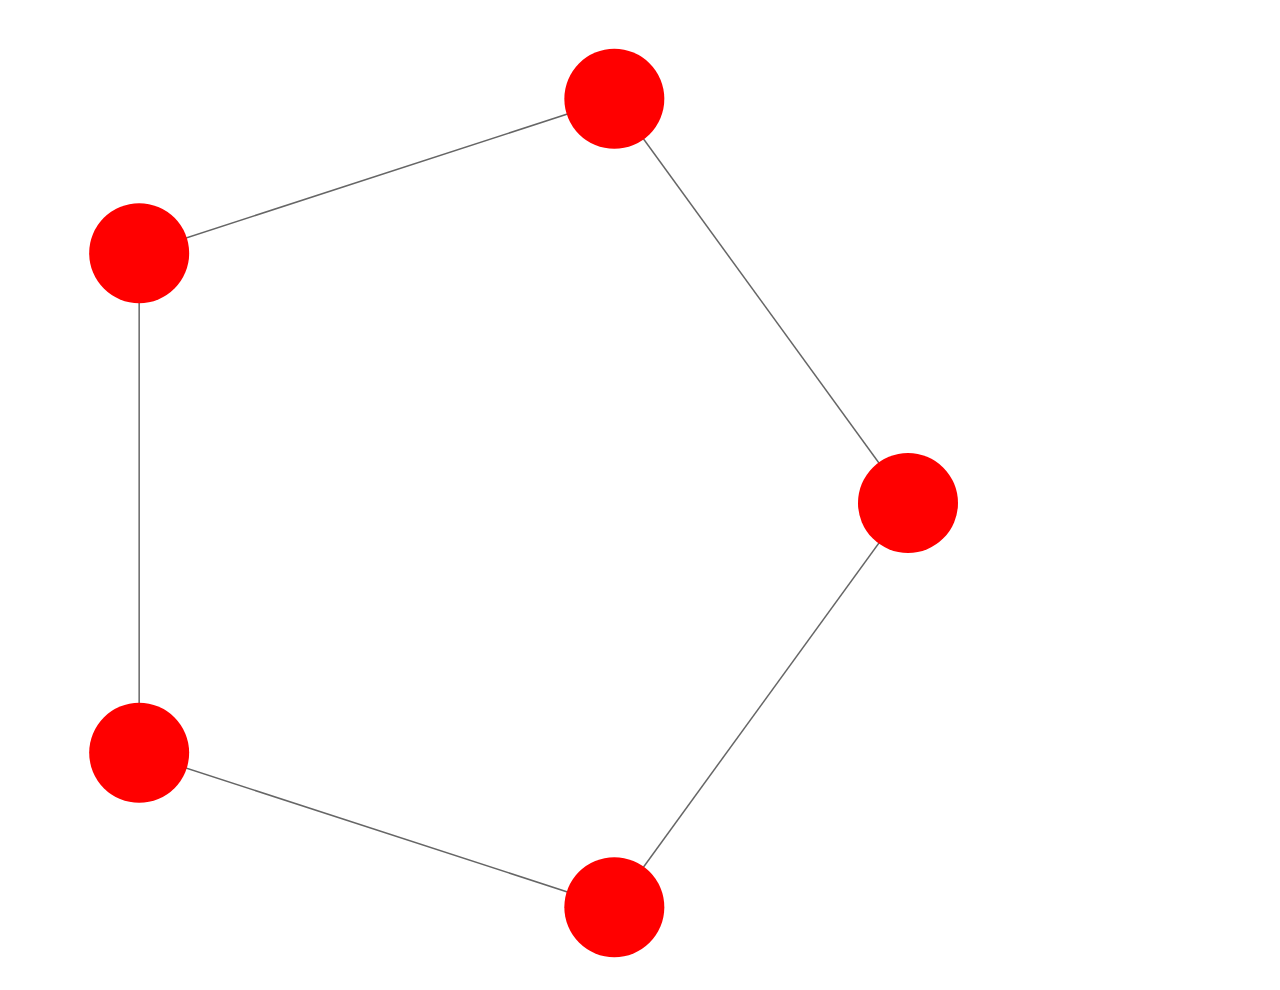
==== index.html @ 308909d9 "Initial commit" ====
<!DOCTYPE html>

<meta charset="utf-8">

<html>
	<head>
		<!--<meta http-equiv="Content-Security-Policy" content="default-src 'self' data: gap: https://ssl.gstatic.com 'unsafe-eval'; style-src 'self' 'unsafe-inline'; media-src *; img-src 'self' data: content:;">-->
		<!--<meta name="format-detection" content="telephone=no">-->
		<!--<meta name="msapplication-tap-highlight" content="no"> -->
		<!--<meta name="viewport" content="user-scalable=no, initial-scale=1, maximum-scale=1, minimum-scale=1, width=device-width"> -->
		<link rel="stylesheet" type="text/css" href="css/style.css">
	</head>

	<body>
		<!-- <div id="viz"></div> -->
		<svg id="game">
			<line class="link" x1="50" y1="50" x2="50" y2="150"></line>
			<g class="node" transform="translate(50, 50)">
				<circle r="50" style="fill: rgb(255, 0, 0);"></circle>
			</g>
			<!-- 950 - 50 -->
			<g class="node" transform="translate(900, 50)">
				<circle r="50" style="fill: rgb(255, 0, 0);"></circle>
			</g>
			<g class="node" transform="translate(475, 50)">
				<circle r="50" style="fill: rgb(255, 0, 0);"></circle>
			</g>
		</svg>

		<script src="./d3.js"></script>
		<script src="./jquery-2.1.4.min.js"></script>
		<script src="./circle-graph-attach.js"></script>
		<script src="./main.js"></script>

		<!-- <script src="./TestMessage.js"></script>

		<script src="./d3.js"></script>
		<script src="./jquery-2.1.4.min.js"></script>

		<script src="./graph.js"></script>
		<script src="./UndirectedGraph.js"></script>
		<script src="./D3Graph.js"></script>
		<script src="./DataTransmute.js"></script>
		<script type="text/javascript" src="./d3/d3.js"></script>
		<script type="text/javascript" src="./Jquery/jquery-2.1.4.min.js"></script>

		<script src="./bodyscript.js"></script>
		<script src="./test.js"></script> -->

	</body>
</html>
---- css/style.css ----
.link {
    fill: none;
    stroke: #666;
    stroke-width: 1.5px;
}

.node circle {
    fill: #ccc;
    stroke: #fff;
    stroke-width: 1.5px;
}

text {
    font: 10px sans-serif;
    pointer-events: none;
}

#game {
    width: 950px;
    height: 950px;
    /*border-width: 1px;*/
    /*border-style: solid;*/
    margin-top: 20px;
}
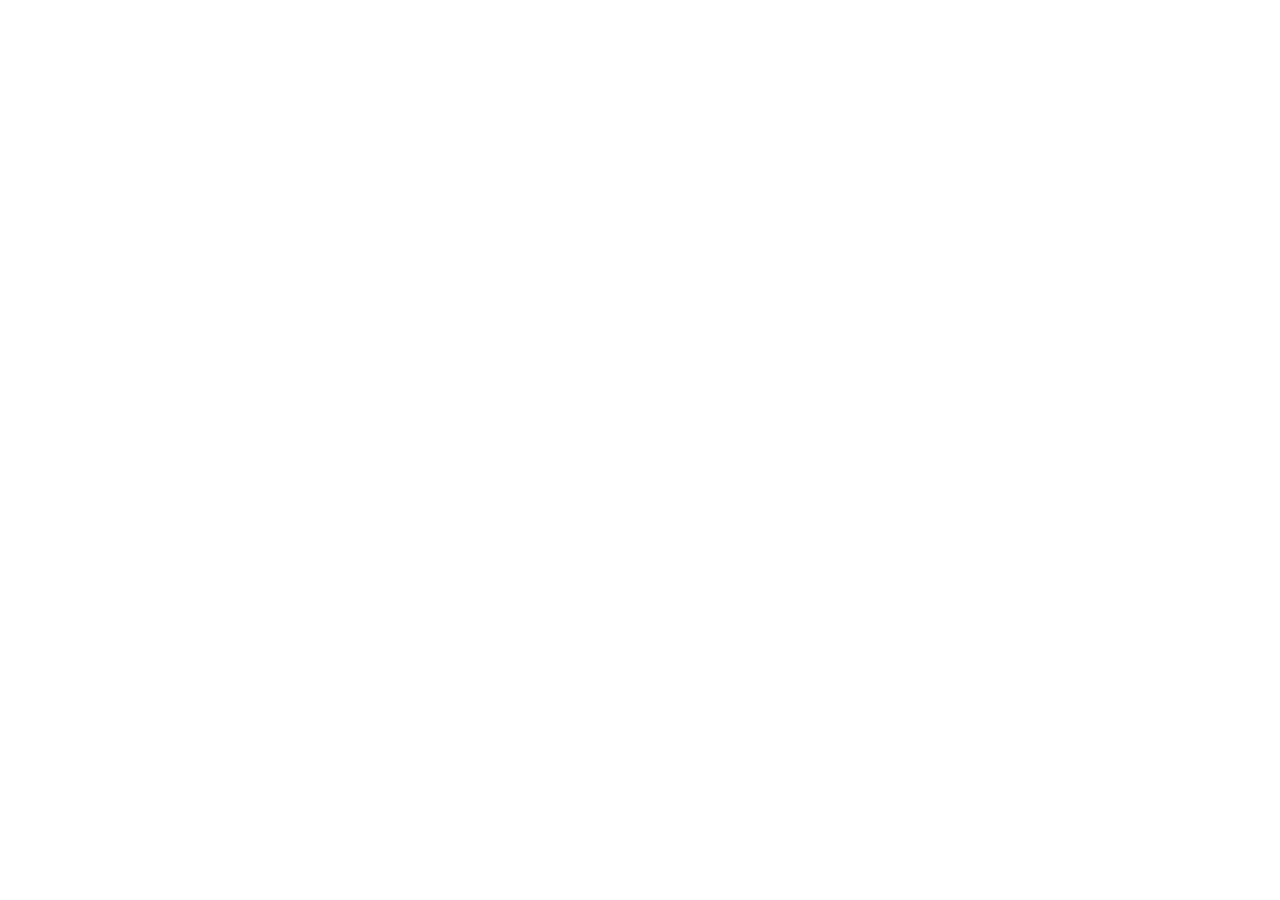
==== commit dd2abbcb: "change to bring game back" ====
--- a/index.html
+++ b/index.html
@@ -12,27 +12,27 @@
 	</head>
 
 	<body>
-		<!-- <div id="viz"></div> -->
-		<svg id="game">
-			<line class="link" x1="50" y1="50" x2="50" y2="150"></line>
-			<g class="node" transform="translate(50, 50)">
-				<circle r="50" style="fill: rgb(255, 0, 0);"></circle>
-			</g>
-			<!-- 950 - 50 -->
-			<g class="node" transform="translate(900, 50)">
-				<circle r="50" style="fill: rgb(255, 0, 0);"></circle>
-			</g>
-			<g class="node" transform="translate(475, 50)">
-				<circle r="50" style="fill: rgb(255, 0, 0);"></circle>
-			</g>
-		</svg>
+		 <div id="viz"></div>
+		<!--<svg id="game">-->
+			<!--<line class="link" x1="50" y1="50" x2="50" y2="150"></line>-->
+			<!--<g class="node" transform="translate(50, 50)">-->
+				<!--<circle r="50" style="fill: rgb(255, 0, 0);"></circle>-->
+			<!--</g>-->
+			<!--&lt;!&ndash; 950 - 50 &ndash;&gt;-->
+			<!--<g class="node" transform="translate(900, 50)">-->
+				<!--<circle r="50" style="fill: rgb(255, 0, 0);"></circle>-->
+			<!--</g>-->
+			<!--<g class="node" transform="translate(475, 50)">-->
+				<!--<circle r="50" style="fill: rgb(255, 0, 0);"></circle>-->
+			<!--</g>-->
+		<!--</svg>-->
 
-		<script src="./d3.js"></script>
-		<script src="./jquery-2.1.4.min.js"></script>
-		<script src="./circle-graph-attach.js"></script>
-		<script src="./main.js"></script>
+		<!--<script src="./d3.js"></script>-->
+		<!--<script src="./jquery-2.1.4.min.js"></script>-->
+		<!--<script src="./circle-graph-attach.js"></script>-->
+		<!--<script src="./main.js"></script>-->
 
-		<!-- <script src="./TestMessage.js"></script>
+		<!--<script src="./TestMessage.js"></script>-->
 
 		<script src="./d3.js"></script>
 		<script src="./jquery-2.1.4.min.js"></script>
@@ -41,11 +41,9 @@
 		<script src="./UndirectedGraph.js"></script>
 		<script src="./D3Graph.js"></script>
 		<script src="./DataTransmute.js"></script>
-		<script type="text/javascript" src="./d3/d3.js"></script>
-		<script type="text/javascript" src="./Jquery/jquery-2.1.4.min.js"></script>
 
 		<script src="./bodyscript.js"></script>
-		<script src="./test.js"></script> -->
+		<script src="./main.js"></script>
 
 	</body>
 </html>
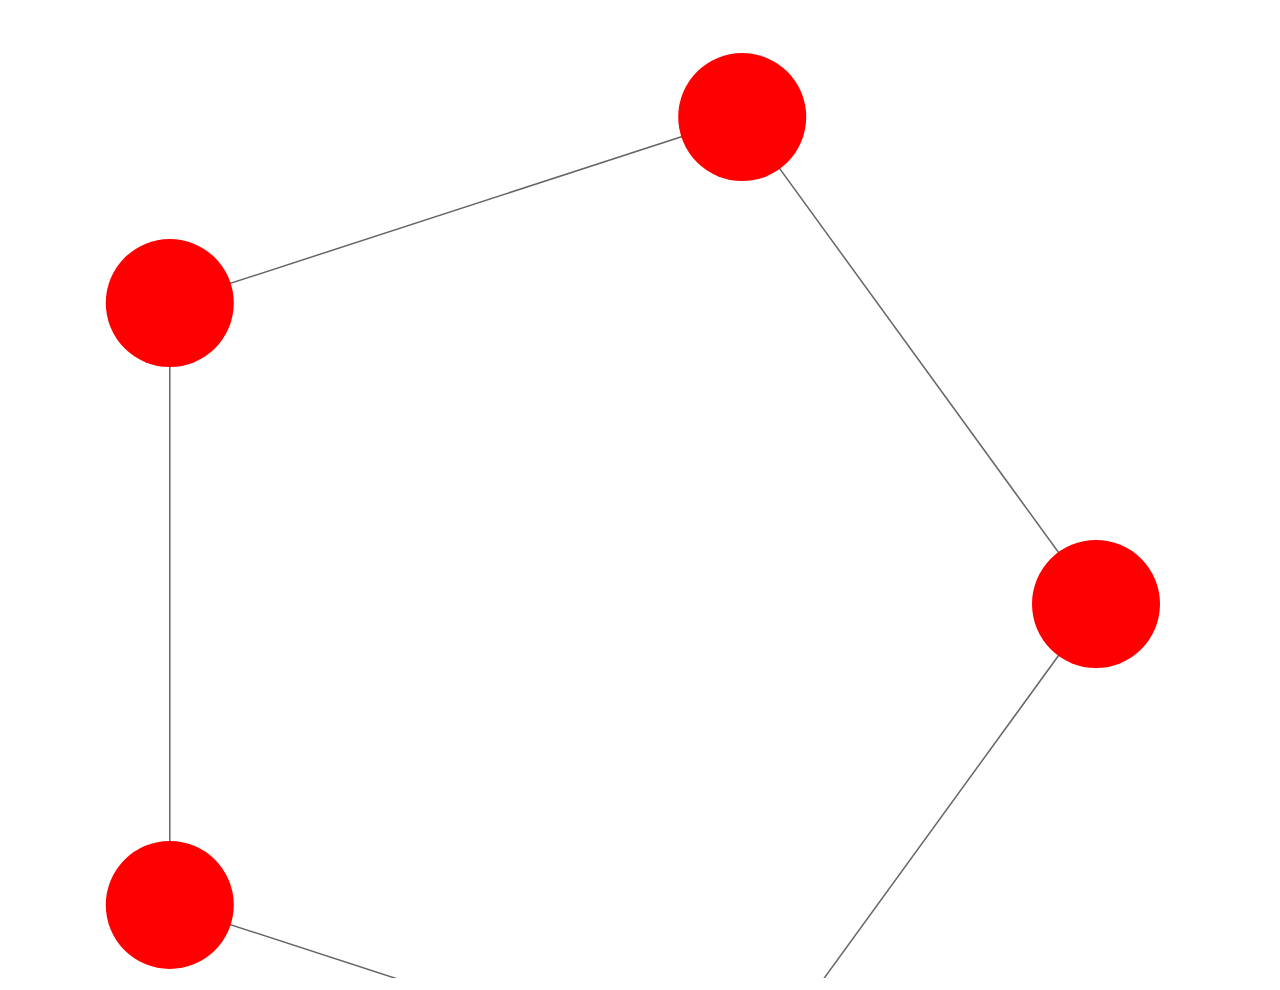
==== commit 47a77941: "Added edge colouring for graph game" ====
--- a/index.html
+++ b/index.html
@@ -12,29 +12,30 @@
 	</head>
 
 	<body>
-		 <div id="viz"></div>
-		<!--<svg id="game">-->
-			<!--<line class="link" x1="50" y1="50" x2="50" y2="150"></line>-->
-			<!--<g class="node" transform="translate(50, 50)">-->
-				<!--<circle r="50" style="fill: rgb(255, 0, 0);"></circle>-->
-			<!--</g>-->
-			<!--&lt;!&ndash; 950 - 50 &ndash;&gt;-->
-			<!--<g class="node" transform="translate(900, 50)">-->
-				<!--<circle r="50" style="fill: rgb(255, 0, 0);"></circle>-->
-			<!--</g>-->
-			<!--<g class="node" transform="translate(475, 50)">-->
-				<!--<circle r="50" style="fill: rgb(255, 0, 0);"></circle>-->
-			<!--</g>-->
-		<!--</svg>-->
-
-		<!--<script src="./d3.js"></script>-->
-		<!--<script src="./jquery-2.1.4.min.js"></script>-->
-		<!--<script src="./circle-graph-attach.js"></script>-->
-		<!--<script src="./main.js"></script>-->
-
-		<!--<script src="./TestMessage.js"></script>-->
+		
+		<svg id="game">
+			<line class="link" x1="50" y1="50" x2="50" y2="150"></line>
+			<g class="node" transform="translate(50, 50)">
+				<circle r="50" style="fill: rgb(255, 0, 0);"></circle>
+			</g>
+			&lt;!&ndash; 950 - 50 &ndash;&gt;
+			<g class="node" transform="translate(900, 50)">
+				<circle r="50" style="fill: rgb(255, 0, 0);"></circle>
+			</g>
+			<g class="node" transform="translate(475, 50)">
+				<circle r="50" style="fill: rgb(255, 0, 0);"></circle>
+			</g>
+		</svg>
 
 		<script src="./d3.js"></script>
+		<script src="./jquery-2.1.4.min.js"></script>
+		<script src="./circle-graph-attach.js"></script>
+		<script src="./main.js"></script>
+
+		<!-- <script src="./TestMessage.js"></script> -->
+
+		<!-- <div id="viz"></div> -->
+<!-- 		<script src="./d3.js"></script>
 		<script src="./jquery-2.1.4.min.js"></script>
 
 		<script src="./graph.js"></script>
@@ -43,7 +44,7 @@
 		<script src="./DataTransmute.js"></script>
 
 		<script src="./bodyscript.js"></script>
-		<script src="./main.js"></script>
+		<script src="./main.js"></script> -->
 
 	</body>
 </html>
